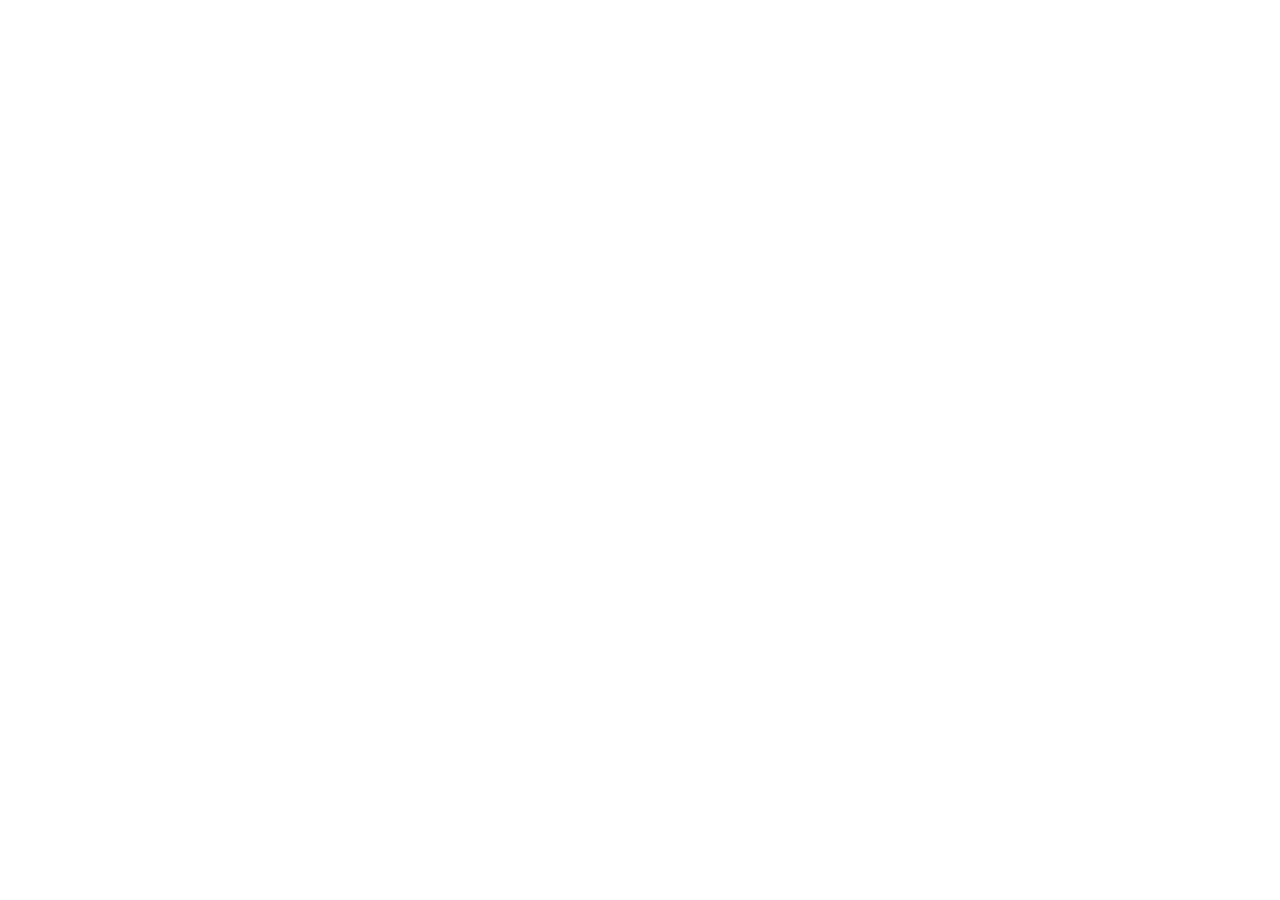
==== estructuraweb/index.html @ bb111dbb "Add files via upload" ====
<!DOCTYPE html>
<html lang="en">
<head>
    <meta charset="UTF-8">
    <meta name="viewport" content="width=device-width, initial-scale=1.0">
    <title>Document</title>
    <link rel="stylesheet" href="styles.css">
    <script src="./scripts.js"></script>
<head>
<body>
    <style>

    </style>
    <script>
    
    </script>
</body>
</html>
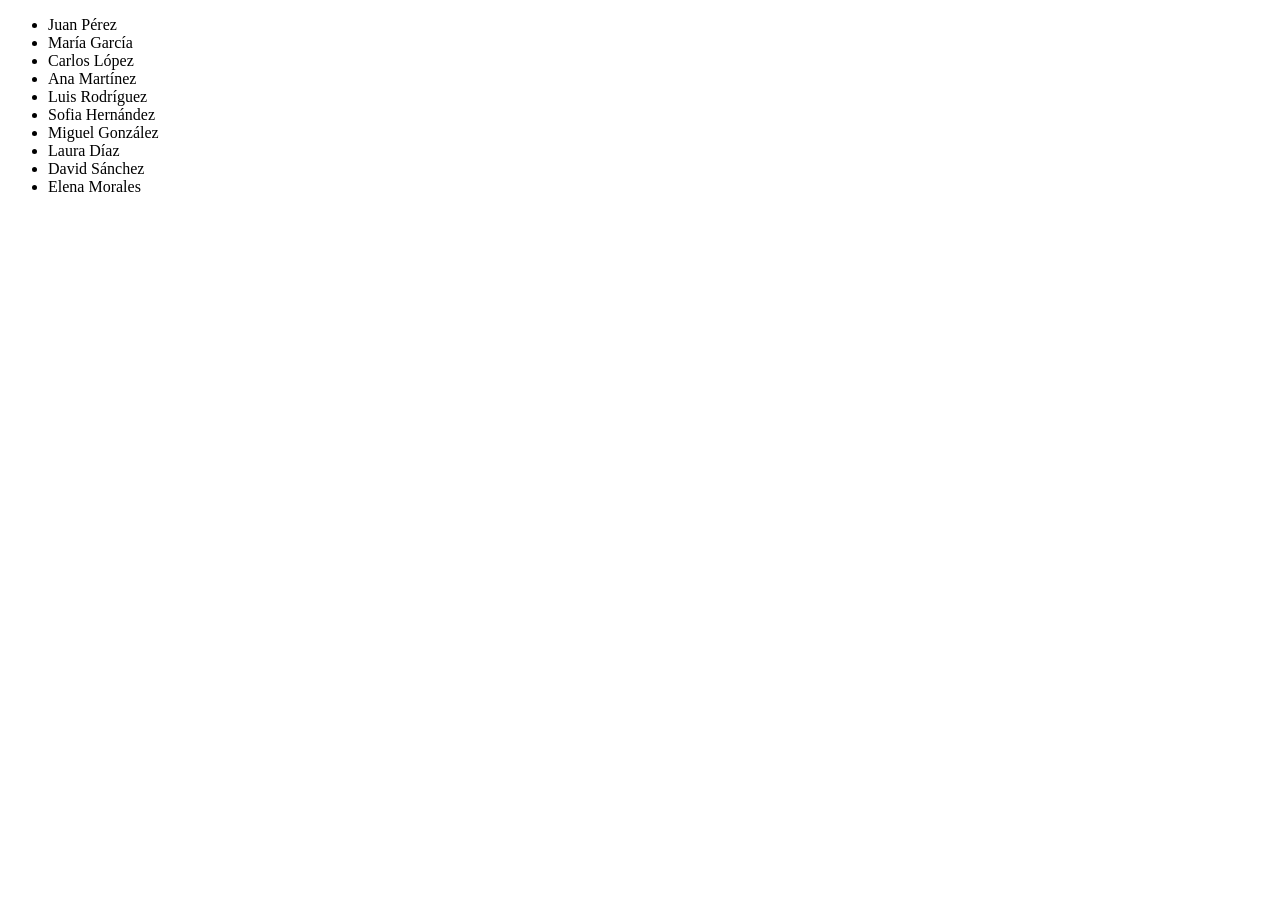
==== commit 42f73cc3: "Add files via upload" ====
--- a/estructuraweb/index.html
+++ b/estructuraweb/index.html
@@ -5,8 +5,8 @@
     <meta name="viewport" content="width=device-width, initial-scale=1.0">
     <title>Document</title>
     <link rel="stylesheet" href="styles.css">
-    <script src="./scripts.js"></script>
-<head>
+    <script src="js/scripts.js" defer></script>
+</head>
 <body>
     <style>
 
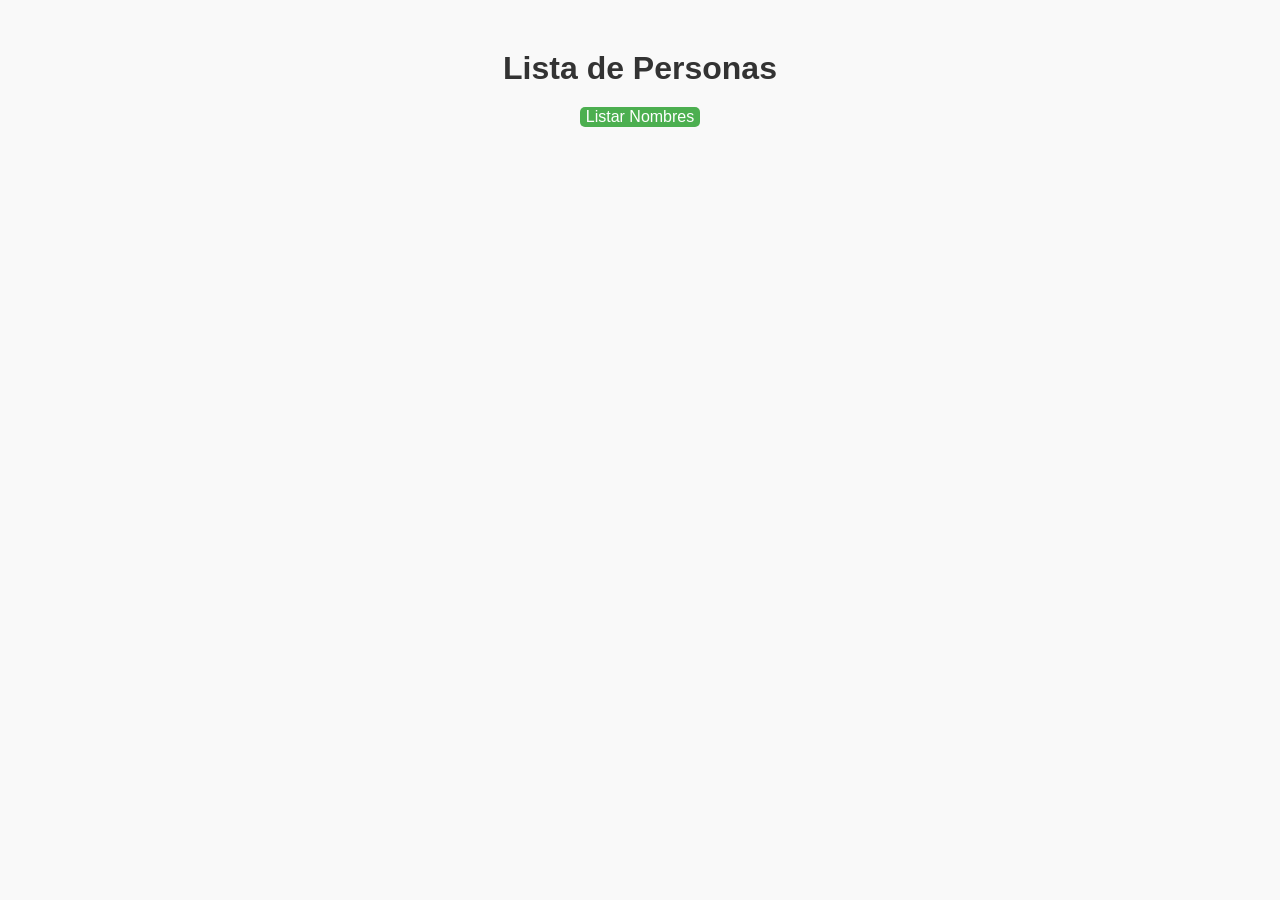
==== commit e1e7fad1: "Add files via upload" ====
--- a/estructuraweb/index.html
+++ b/estructuraweb/index.html
@@ -4,15 +4,12 @@
     <meta charset="UTF-8">
     <meta name="viewport" content="width=device-width, initial-scale=1.0">
     <title>Document</title>
-    <link rel="stylesheet" href="styles.css">
-    <script src="js/scripts.js" defer></script>
+    <link rel="stylesheet" href="./css/styles.css">
+    <script src="./js/scripts.js"></script>
 </head>
 <body>
-    <style>
-
-    </style>
-    <script>
-    
-    </script>
+    <h1>Lista de Personas</h1>
+    <button onclick="listaNombres()">Listar Nombres</button>
+    <ul id="lista"></ul>
 </body>
-</html>
+</html>
--- a/estructuraweb/css/styles.css
+++ b/estructuraweb/css/styles.css
@@ -0,0 +1,40 @@
+body{
+    font-family: Arial, Helvetica, sans-serif;
+    background: #f9f9f9;
+    color: #333;
+    text-align: center;
+    margin: 50px;
+}
+
+h1{
+    margin-bottom: 20px;
+}
+
+button{
+    background-color: #4CAF50;
+    color: white;
+    border: none;
+    font-size: 16px;
+    border-radius: 5px;
+    cursor: pointer;
+}
+
+button:hover{
+    background-color: #45a049;
+}
+
+ul {
+    list-style: none;
+    padding: 0;
+    margin-top: 20px;
+}
+
+li{
+    background: #fff;
+    margin: 5px auto;
+    padding: 10px;
+    border: 1px solid #ddd;
+    width: 200px;
+    border-radius: 4px;
+}
+
